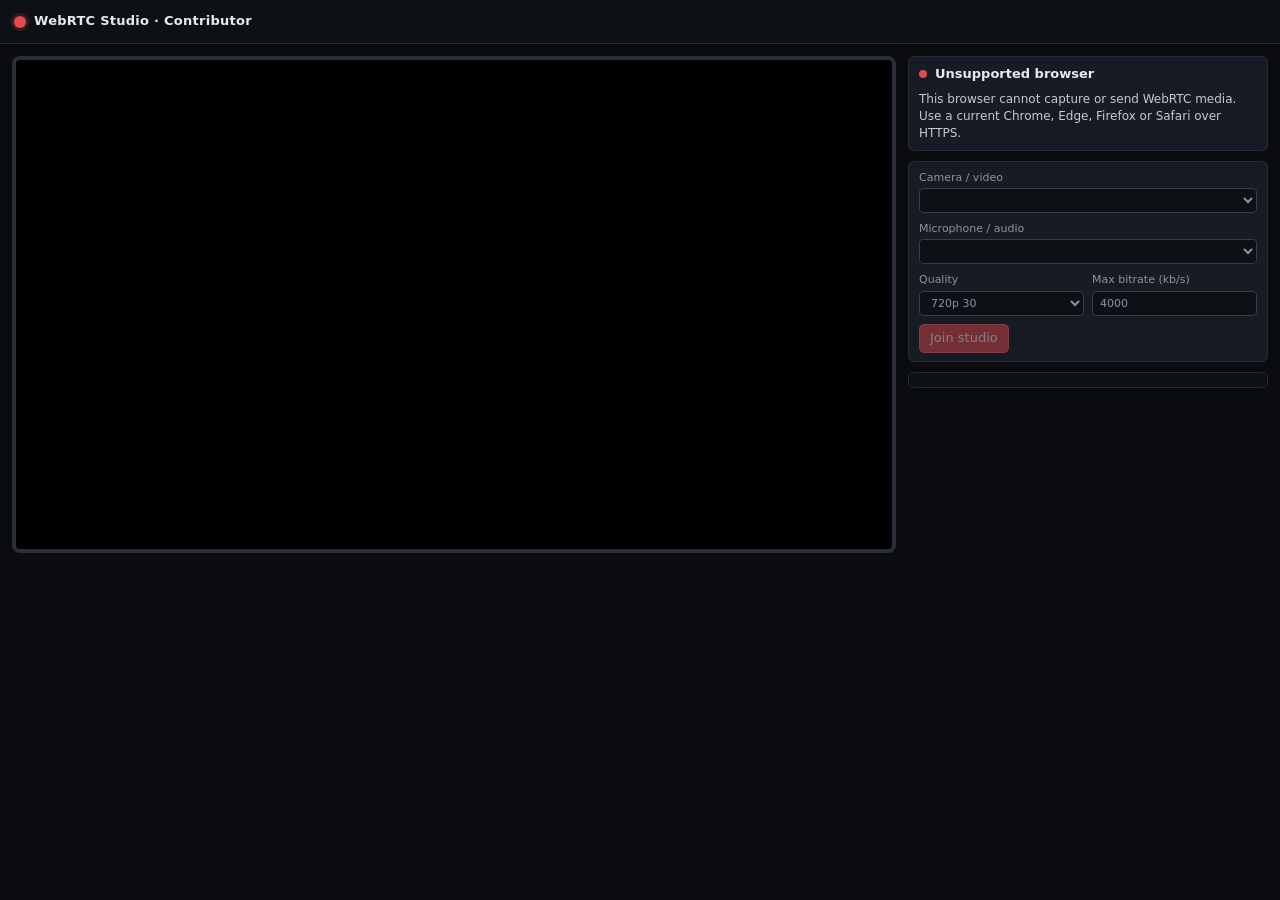
==== contribute.html @ a376c2ab "Add the WebRTC Studio pages for GitHub Pages Browser-only studio: control room, contributor and rece" ====
<!doctype html>
<html lang="en">
<head>
  <meta charset="utf-8">
  <meta name="viewport" content="width=device-width, initial-scale=1">
  <title>Contribute · WebRTC Studio</title>
  <link rel="stylesheet" href="css/studio.css">
  <link rel="stylesheet" href="css/remote.css">
</head>
<body class="remote">
  <header class="topbar"><div class="brand"><span class="brand-dot"></span>WebRTC Studio · Contributor</div><span id="who" class="muted"></span></header>
  <main class="remote-main">
    <div class="remote-video" id="frame">
      <video id="self" muted playsinline autoplay></video>
      <div class="tally-badge" id="tally"></div>
      <div class="remote-stats mono" id="stats"></div>
    </div>
    <div class="remote-side">
      <div class="card">
        <div class="card-head"><span class="dot" id="dot"></span><span class="card-title" id="state">Getting ready</span></div>
        <div class="card-detail" id="detail"></div>
      </div>
      <div class="card">
        <label class="field">Camera / video
          <select id="vsel"></select></label>
        <label class="field">Microphone / audio
          <select id="asel"></select></label>
        <div class="grid2">
          <label class="field">Quality
            <select id="qsel">
              <option value="1920x1080x30">1080p 30</option>
              <option value="1920x1080x60">1080p 60</option>
              <option value="1280x720x30" selected>720p 30</option>
              <option value="854x480x30">480p 30</option>
            </select></label>
          <label class="field">Max bitrate (kb/s)
            <input id="bitrate" type="number" value="4000" min="300" step="100"></label>
        </div>
        <div class="btn-row">
          <button class="btn live" id="go">Join studio</button>
          <button class="btn danger hidden" id="stop">Leave</button>
        </div>
      </div>
      <div class="card hidden" id="replyCard">
        <div class="small muted">Send this reply code back to the studio operator (chat, email…). It contains only connection details, no media.</div>
        <textarea id="reply" rows="5" readonly></textarea>
        <div class="btn-row"><button class="btn primary" id="copy">Copy reply code</button><span class="small muted" id="copied"></span></div>
      </div>
      <div class="note small" id="help"></div>
    </div>
  </main>
  <script type="module" src="js/contribute.js"></script>
</body>
</html>
---- css/studio.css ----
:root {
  --bg: #0a0c10;
  --panel: #11141a;
  --panel-2: #171b23;
  --panel-3: #1e232d;
  --border: #262c38;
  --border-strong: #353c4a;
  --text: #e7eaf0;
  --muted: #8a93a6;
  --faint: #5b6375;
  --pgm: #e5484d;
  --pgm-dim: #4a1517;
  --pvw: #2fb36e;
  --pvw-dim: #113a25;
  --amber: #f5a524;
  --blue: #3b82f6;
  --good: #2fb36e;
  --warn: #f5a524;
  --bad: #e5484d;
  --radius: 6px;
  --font: "Inter", "Segoe UI", system-ui, -apple-system, "Helvetica Neue", Arial, sans-serif;
  --mono: "JetBrains Mono", "SF Mono", ui-monospace, Consolas, monospace;
  color-scheme: dark;
}
* { box-sizing: border-box; }
html, body { margin: 0; height: 100%; }
body { background: var(--bg); color: var(--text); font: 13px/1.4 var(--font); }
button, input, select, textarea { font: inherit; color: inherit; }
.mono { font-family: var(--mono); font-variant-numeric: tabular-nums; }
.muted { color: var(--muted); }
.small { font-size: 11px; }
.hidden { display: none !important; }

/* ---------- buttons & fields ---------- */
.btn {
  background: var(--panel-3); border: 1px solid var(--border-strong); border-radius: 5px;
  padding: 5px 10px; cursor: pointer; white-space: nowrap; line-height: 1.3;
}
.btn:hover { background: #262c38; }
.btn:active { transform: translateY(1px); }
.btn:disabled { opacity: .45; cursor: default; transform: none; }
.btn.primary { background: #1d4ed8; border-color: #2563eb; }
.btn.primary:hover { background: #2563eb; }
.btn.danger { background: #5a1a1d; border-color: #7f2328; }
.btn.danger:hover { background: #7f2328; }
.btn.live { background: var(--pgm); border-color: #ff6b70; color: #fff; }
.btn.ghost { background: transparent; border-color: transparent; color: var(--muted); padding: 3px 6px; }
.btn.ghost:hover { color: var(--text); background: var(--panel-3); }
.btn.sm { padding: 2px 7px; font-size: 12px; }
.btn.on { background: var(--blue); border-color: #60a5fa; color: #fff; }
.btn-row { display: flex; gap: 6px; flex-wrap: wrap; align-items: center; }
input[type=text], input[type=url], input[type=password], input[type=number], select, textarea {
  background: #0d1015; border: 1px solid var(--border-strong); border-radius: 4px; padding: 4px 7px; min-width: 0;
}
textarea { resize: vertical; width: 100%; font-family: var(--mono); font-size: 11px; }
input:focus, select:focus, textarea:focus { outline: 1px solid var(--blue); border-color: var(--blue); }
input[type=color] { width: 32px; height: 24px; padding: 0; border: 1px solid var(--border-strong); background: none; border-radius: 4px; }
label.field { display: flex; flex-direction: column; gap: 3px; font-size: 11px; color: var(--muted); }
label.check { display: flex; gap: 6px; align-items: center; cursor: pointer; }
.grid2 { display: grid; grid-template-columns: 1fr 1fr; gap: 8px; }
.grid4 { display: grid; grid-template-columns: repeat(4, 1fr); gap: 6px; }

/* ---------- top bar ---------- */
.topbar {
  height: 44px; display: flex; align-items: center; gap: 16px; padding: 0 14px;
  background: #0d1015; border-bottom: 1px solid var(--border);
}
.brand { font-weight: 700; letter-spacing: .02em; display: flex; gap: 8px; align-items: center; white-space: nowrap; }
.brand-dot { width: 12px; height: 12px; border-radius: 50%; background: var(--pgm); box-shadow: 0 0 0 3px #e5484d33; }
.top-status { display: flex; gap: 8px; flex: 1; overflow: hidden; }
.top-right { display: flex; gap: 14px; align-items: center; }
.clock { font-size: 16px; font-weight: 600; letter-spacing: .04em; }
.pill {
  display: inline-flex; gap: 6px; align-items: center; padding: 3px 9px; border-radius: 99px;
  background: var(--panel-2); border: 1px solid var(--border); font-size: 12px; white-space: nowrap;
}
.pill.onair { background: var(--pgm); border-color: #ff7a7f; color: #fff; font-weight: 700; animation: pulse 2s infinite; }
.pill.warn { border-color: #6b4a12; color: var(--amber); }
.pill.bad { border-color: #7f2328; color: #ff8a8e; }
@keyframes pulse { 50% { box-shadow: 0 0 0 4px #e5484d44; } }
.dot { width: 8px; height: 8px; border-radius: 50%; background: var(--faint); flex: none; display: inline-block; }
.dot.live, .dot.good { background: var(--good); box-shadow: 0 0 6px #2fb36e88; }
.dot.connecting, .dot.invited, .dot.waiting, .dot.preparing, .dot.warn, .dot.unstable { background: var(--amber); }
.dot.failed, .dot.bad { background: var(--bad); }
.dot.ended, .dot.offline, .dot.idle, .dot.stopped { background: var(--faint); }

.alerts { display: flex; flex-direction: column; gap: 1px; }
.alert { padding: 6px 14px; display: flex; gap: 10px; align-items: center; font-size: 12px; }
.alert.warn { background: #3a2a0b; color: #ffd28a; }
.alert.bad { background: #3d1214; color: #ffb0b3; }
.alert.info { background: #10233f; color: #b6d2ff; }
.alert .btn { margin-left: auto; }

/* ---------- main layout ---------- */
.layout {
  height: calc(100vh - 44px - var(--alerts-h, 0px));
  display: grid; gap: 8px; padding: 8px;
  grid-template-columns: minmax(0, 1fr) 420px;
  grid-template-rows: auto minmax(160px, 1fr) auto;
  grid-template-areas: "mon side" "mv side" "mix side";
}
.panel { background: var(--panel); border: 1px solid var(--border); border-radius: var(--radius); min-height: 0; }
.monitors { grid-area: mon; display: grid; grid-template-columns: minmax(0, 1fr) 132px minmax(0, 1fr); gap: 8px; align-items: start; }
.multiview-wrap { grid-area: mv; display: flex; flex-direction: column; overflow: hidden; }
.mixer { grid-area: mix; overflow-x: auto; overflow-y: hidden; }
.side { grid-area: side; display: flex; flex-direction: column; overflow: hidden; }

/* ---------- monitors ---------- */
.monitor { display: flex; flex-direction: column; gap: 4px; min-width: 0; }
.monitor-head { display: flex; align-items: center; gap: 8px; height: 22px; }
.monitor-tag { font-weight: 800; letter-spacing: .1em; font-size: 12px; padding: 2px 8px; border-radius: 3px; }
.monitor.pvw .monitor-tag { background: var(--pvw); color: #04140b; }
.monitor.pgm .monitor-tag { background: var(--pgm); color: #fff; }
.monitor-name { font-weight: 600; overflow: hidden; text-overflow: ellipsis; white-space: nowrap; }
.monitor-meta { margin-left: auto; color: var(--muted); font-size: 11px; white-space: nowrap; }
.monitor-screen { position: relative; aspect-ratio: 16 / 9; background: #000; border: 2px solid var(--border); border-radius: 4px; overflow: hidden; }
.monitor.pvw .monitor-screen { border-color: var(--pvw); }
.monitor.pgm .monitor-screen { border-color: var(--pgm); }
.monitor-screen canvas { position: absolute; inset: 0; width: 100%; height: 100%; display: block; }
.monitor-screen:fullscreen { border: 0; border-radius: 0; }
.safe-area { position: absolute; inset: 5%; border: 1px dashed #ffffff40; pointer-events: none; }
.edit-layer { position: absolute; border: 1px dashed #ffffffa0; cursor: move; }
.edit-layer.sel { border: 2px solid var(--amber); background: #f5a5241a; }
.edit-layer .lbl { position: absolute; top: 0; left: 0; font-size: 10px; background: #000a; padding: 0 4px; pointer-events: none; }
.edit-layer .handle { position: absolute; right: -6px; bottom: -6px; width: 12px; height: 12px; background: var(--amber); border-radius: 2px; cursor: nwse-resize; }

/* switcher controls */
.tbar-col { display: flex; flex-direction: column; gap: 6px; padding-top: 26px; }
.take { height: 54px; font-size: 18px; font-weight: 800; letter-spacing: .08em; border-radius: 6px; cursor: pointer; border: 1px solid; }
.take.cut { background: #2a2f3a; border-color: #4b5466; }
.take.cut:hover { background: #343a47; }
.take.auto { background: #4d1316; border-color: var(--pgm); color: #ffd9da; }
.take.auto:hover { background: #6a1a1e; }
.take.auto.running { background: var(--pgm); color: #fff; }
.take:active { transform: translateY(1px); }
.ftb { height: 34px; font-weight: 800; letter-spacing: .1em; border-radius: 6px; background: #1b1e25; border: 1px solid #4b5466; cursor: pointer; }
.ftb.active { background: #000; border-color: var(--pgm); color: var(--pgm); animation: blink 1s steps(2) infinite; }
@keyframes blink { 50% { color: #fff; } }
.tbar { display: flex; justify-content: center; height: 64px; }
.tbar input { writing-mode: vertical-lr; direction: rtl; width: 28px; height: 64px; accent-color: var(--amber); }
.trans-sel { display: grid; grid-template-columns: 1fr 1fr; gap: 3px; }
.trans-sel .btn { padding: 3px 0; font-size: 11px; }
.dur { display: flex; gap: 4px; align-items: center; font-size: 11px; color: var(--muted); }
.dur input { width: 100%; }

/* ---------- multiview ---------- */
.mv-head { display: flex; align-items: center; gap: 8px; padding: 6px 8px; border-bottom: 1px solid var(--border); }
.mv-title { font-weight: 700; letter-spacing: .06em; font-size: 11px; color: var(--muted); text-transform: uppercase; }
.seg { display: inline-flex; border: 1px solid var(--border-strong); border-radius: 5px; overflow: hidden; }
.seg button { background: var(--panel-2); border: 0; border-right: 1px solid var(--border-strong); padding: 2px 9px; cursor: pointer; font-size: 12px; }
.seg button:last-child { border-right: 0; }
.seg button.on { background: var(--blue); color: #fff; }
.mv-grid { flex: 1; min-height: 0; padding: 6px; display: grid; gap: 6px; align-content: center; justify-content: center; }
.tile {
  position: relative; background: #000; border: 2px solid #2a2f3a; border-radius: 4px; overflow: hidden; cursor: pointer;
  aspect-ratio: 16/9; min-width: 0; min-height: 0; user-select: none;
}
.tile video { position: absolute; inset: 0; width: 100%; height: 100%; object-fit: contain; background: #000; }
.tile.pvw { border-color: var(--pvw); }
.tile.pgm { border-color: var(--pgm); }
.tile.pgm.pvw { border-color: var(--pgm); box-shadow: inset 0 0 0 2px var(--pvw); }
.tile-top { position: absolute; top: 0; left: 0; right: 0; display: flex; gap: 6px; align-items: center; padding: 3px 6px; background: linear-gradient(#000c, #0000); font-size: 12px; font-weight: 600; z-index: 2; }
.tile-num { background: #ffffff22; border-radius: 3px; padding: 0 5px; font-family: var(--mono); font-size: 11px; }
.tile-name { overflow: hidden; text-overflow: ellipsis; white-space: nowrap; }
.tally { margin-left: auto; display: flex; gap: 3px; }
.tally span { font-size: 10px; font-weight: 800; padding: 0 5px; border-radius: 2px; }
.tally .t-pgm { background: var(--pgm); color: #fff; }
.tally .t-pvw { background: var(--pvw); color: #04140b; }
.tile-bottom { position: absolute; bottom: 0; left: 0; right: 0; padding: 3px 6px; background: linear-gradient(#0000, #000c); font-size: 10px; color: #cfd5e1; z-index: 2; display: flex; gap: 8px; }
.tile-meter { position: absolute; right: 3px; top: 24px; bottom: 20px; width: 5px; background: #ffffff14; border-radius: 2px; overflow: hidden; z-index: 2; }
.tile-meter i { position: absolute; bottom: 0; left: 0; right: 0; background: linear-gradient(to top, #2fb36e 0%, #2fb36e 65%, #f5a524 85%, #e5484d 100%); background-size: 100% var(--h, 100px); background-position: bottom; height: 0; }
.tile-diag { position: absolute; inset: 22px 10px 18px 10px; display: flex; flex-direction: column; align-items: center; justify-content: center; text-align: center; gap: 4px; color: var(--muted); font-size: 11px; z-index: 1; }
.tile-diag b { color: var(--text); font-size: 13px; letter-spacing: .08em; }
.tile.empty { border-style: dashed; cursor: default; display: flex; align-items: center; justify-content: center; color: var(--faint); font-size: 12px; }
.tile:fullscreen { border: 0; border-radius: 0; }

/* ---------- mixer ---------- */
.mixer-inner { display: flex; gap: 6px; padding: 6px; height: 196px; }
.strip { width: 86px; flex: none; background: var(--panel-2); border: 1px solid var(--border); border-radius: 5px; padding: 5px; display: flex; flex-direction: column; gap: 4px; align-items: stretch; }
.strip.onair { border-color: var(--pgm); box-shadow: inset 0 2px 0 var(--pgm); }
.strip.noaudio { opacity: .55; }
.strip-name { font-size: 11px; font-weight: 600; text-align: center; overflow: hidden; text-overflow: ellipsis; white-space: nowrap; }
.strip-mid { flex: 1; display: flex; gap: 4px; justify-content: center; min-height: 0; }
.strip-mid input[type=range] { writing-mode: vertical-lr; direction: rtl; width: 22px; height: 100%; accent-color: #cbd5e1; }
.meter { width: 8px; background: #0b0d12; border-radius: 2px; position: relative; overflow: hidden; }
.meter i { position: absolute; bottom: 0; left: 0; right: 0; height: 0; background: linear-gradient(to top, #2fb36e 0 60%, #f5a524 80%, #e5484d 95%); background-size: 100% var(--mh, 100px); background-position: bottom; }
.meter b { position: absolute; left: 0; right: 0; height: 2px; background: #fff; bottom: 0; }
.strip-db { font-size: 10px; text-align: center; color: var(--muted); }
.strip-btns { display: grid; grid-template-columns: 1fr 1fr; gap: 3px; }
.strip-btns .btn { padding: 1px 0; font-size: 10px; font-weight: 700; }
.btn.mute-on { background: #7f2328; border-color: var(--pgm); color: #fff; }
.btn.pfl-on { background: #6b4a12; border-color: var(--amber); color: #fff; }
.mode-sel { font-size: 10px; padding: 1px 2px; width: 100%; }
.strip.master { width: 120px; margin-left: auto; position: sticky; right: 0; background: #1a1f29; }

/* ---------- side panel ---------- */
.tabs { display: flex; border-bottom: 1px solid var(--border); flex: none; }
.tabs button { flex: 1; background: none; border: 0; border-bottom: 2px solid transparent; padding: 9px 4px; cursor: pointer; color: var(--muted); font-weight: 600; font-size: 12px; }
.tabs button.on { color: var(--text); border-bottom-color: var(--blue); }
.tabs .badge { background: var(--pgm); color: #fff; border-radius: 99px; padding: 0 5px; font-size: 10px; margin-left: 3px; }
.tab-body { flex: 1; overflow-y: auto; padding: 10px; display: flex; flex-direction: column; gap: 10px; }
.section-title { font-size: 11px; font-weight: 700; color: var(--muted); text-transform: uppercase; letter-spacing: .07em; margin: 4px 0 -2px; }
.card { background: var(--panel-2); border: 1px solid var(--border); border-radius: 6px; padding: 8px 10px; display: flex; flex-direction: column; gap: 7px; }
.card.sel { border-color: var(--amber); }
.card.live { border-left: 3px solid var(--good); }
.card.failed { border-left: 3px solid var(--bad); }
.card-head { display: flex; align-items: center; gap: 8px; }
.card-title { font-weight: 700; flex: 1; overflow: hidden; text-overflow: ellipsis; white-space: nowrap; }
.card-state { font-size: 11px; color: var(--muted); }
.card-detail { font-size: 12px; color: #c4cad6; }
.card-detail.bad { color: #ffb0b3; }
.statline { display: flex; flex-wrap: wrap; gap: 4px 10px; font-family: var(--mono); font-size: 11px; color: #c4cad6; }
.statline span em { font-style: normal; color: var(--faint); margin-right: 3px; }
.kv { display: grid; grid-template-columns: auto 1fr; gap: 2px 10px; font-size: 11px; }
.kv dt { color: var(--muted); }
.kv dd { margin: 0; font-family: var(--mono); }
.note { font-size: 11px; color: var(--muted); background: #0d1015; border: 1px solid var(--border); border-radius: 5px; padding: 7px 9px; }
.note.warn { color: #ffd28a; border-color: #6b4a12; background: #1f170a; }
.note a { color: #93c5fd; }
.linkbox { display: flex; gap: 4px; }
.linkbox input { flex: 1; font-family: var(--mono); font-size: 11px; }
.layer-row { display: grid; grid-template-columns: 1fr auto; gap: 6px; align-items: center; padding: 6px; border: 1px solid var(--border); border-radius: 5px; background: #12161d; cursor: pointer; }
.layer-row.sel { border-color: var(--amber); }
.tchip { font-size: 10px; font-weight: 800; padding: 1px 5px; border-radius: 2px; }
.tchip.pgm { background: var(--pgm); color: #fff; }
.tchip.pvw { background: var(--pvw); color: #04140b; }
.keyhint { font-family: var(--mono); font-size: 10px; background: #ffffff14; border-radius: 3px; padding: 0 4px; color: var(--muted); }
.onair-btn { min-width: 74px; font-weight: 800; }
details summary { cursor: pointer; color: var(--muted); font-size: 12px; }
details[open] summary { margin-bottom: 6px; }

.decoder-pool { position: fixed; left: 0; top: 0; width: 2px; height: 2px; overflow: hidden; opacity: 0.01; pointer-events: none; z-index: -1; }
.decoder-pool video { width: 2px; height: 2px; }

@media (max-width: 1500px) {
  .layout { grid-template-columns: minmax(0, 1fr) 360px; }
}
---- css/remote.css ----
body.remote { min-height: 100%; }
.remote-main { display: grid; grid-template-columns: minmax(0, 1fr) 360px; gap: 12px; padding: 12px; }
.remote-video { position: relative; background: #000; border: 4px solid #2a2f3a; border-radius: 8px; aspect-ratio: 16 / 9; overflow: hidden; }
.remote-video video { position: absolute; inset: 0; width: 100%; height: 100%; object-fit: contain; }
.remote-video.pgm { border-color: var(--pgm); }
.remote-video.pvw { border-color: var(--pvw); }
.remote-video:fullscreen { border: 0; border-radius: 0; }
.tally-badge { position: absolute; top: 10px; left: 10px; font-weight: 800; letter-spacing: .1em; padding: 4px 10px; border-radius: 4px; display: none; }
.remote-video.pgm .tally-badge { display: block; background: var(--pgm); color: #fff; }
.remote-video.pvw .tally-badge { display: block; background: var(--pvw); color: #04140b; }
.remote-stats { position: absolute; bottom: 0; left: 0; right: 0; padding: 6px 10px; font-size: 11px; background: linear-gradient(#0000, #000b); display: flex; gap: 12px; flex-wrap: wrap; }
.remote-side { display: flex; flex-direction: column; gap: 10px; }
.remote .card { gap: 8px; }
.overlay-btn { position: absolute; inset: 0; margin: auto; width: max-content; height: max-content; font-size: 16px; padding: 12px 22px; }
@media (max-width: 900px) {
  .remote-main { grid-template-columns: 1fr; padding: 8px; }
}
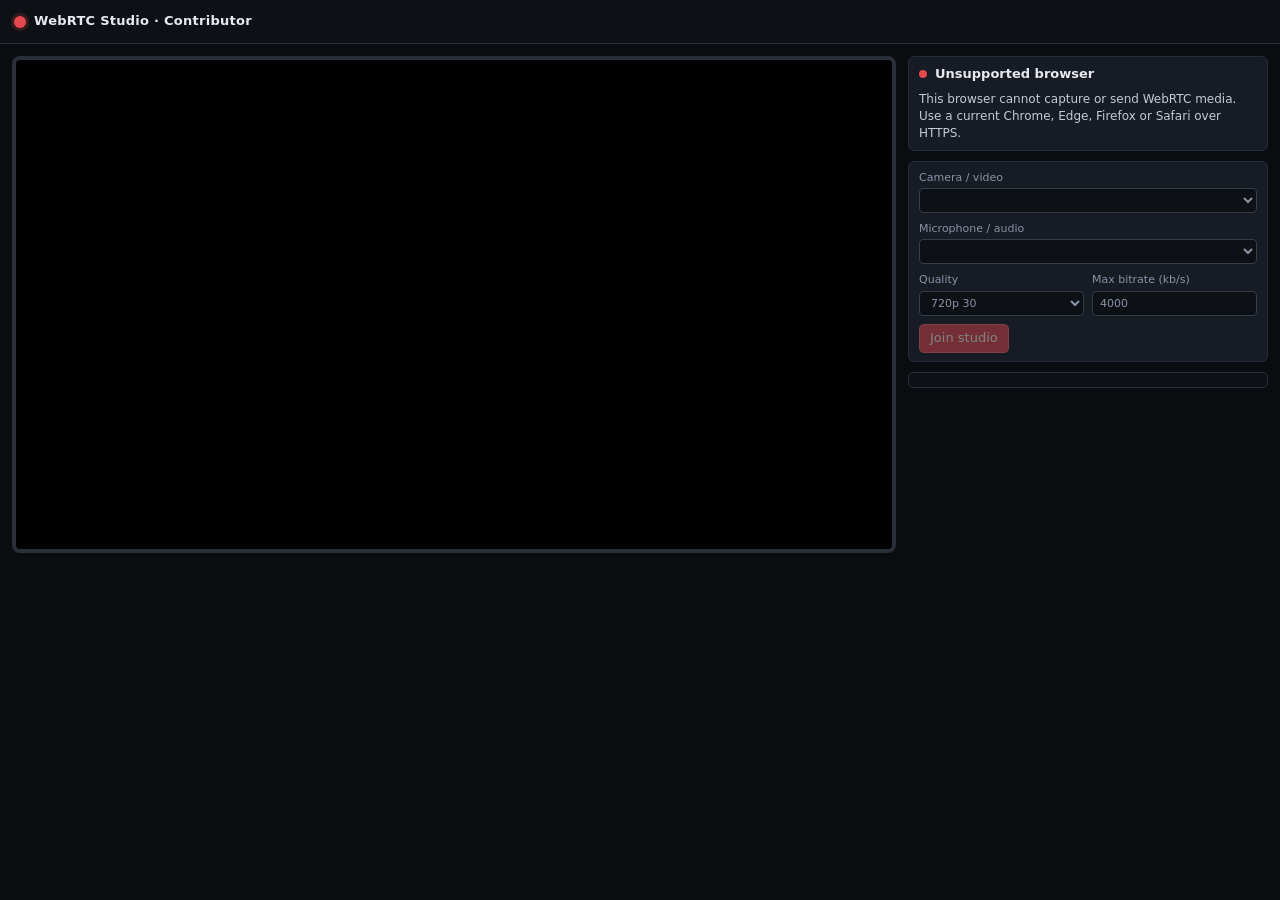
==== commit bd996c1f: "Contributor page: camera and mic on/off instead of Leave Leave closed the connection, and with a one" ====
--- a/contribute.html
+++ b/contribute.html
@@ -12,6 +12,7 @@
   <main class="remote-main">
     <div class="remote-video" id="frame">
       <video id="self" muted playsinline autoplay></video>
+      <div class="cam-off hidden" id="camOff">Camera off</div>
       <div class="tally-badge" id="tally"></div>
       <div class="remote-stats mono" id="stats"></div>
     </div>
@@ -36,9 +37,12 @@
           <label class="field">Max bitrate (kb/s)
             <input id="bitrate" type="number" value="4000" min="300" step="100"></label>
         </div>
+        <div class="btn-row media-row">
+          <button class="btn media-toggle hidden" id="cam" type="button" aria-pressed="true" title="Turn camera off"></button>
+          <button class="btn media-toggle hidden" id="mic" type="button" aria-pressed="true" title="Turn microphone off"></button>
+        </div>
         <div class="btn-row">
           <button class="btn live" id="go">Join studio</button>
-          <button class="btn danger hidden" id="stop">Leave</button>
         </div>
       </div>
       <div class="card hidden" id="replyCard">
--- a/css/studio.css
+++ b/css/studio.css
@@ -77,6 +77,9 @@
 .pill.onair { background: var(--pgm); border-color: #ff7a7f; color: #fff; font-weight: 700; animation: pulse 2s infinite; }
 .pill.warn { border-color: #6b4a12; color: var(--amber); }
 .pill.bad { border-color: #7f2328; color: #ff8a8e; }
+.pill-btn { font: inherit; font-size: 12px; color: inherit; cursor: pointer; }
+.pill-btn.warn { color: var(--amber); }
+.pill-btn:hover { border-color: var(--border-strong); }
 @keyframes pulse { 50% { box-shadow: 0 0 0 4px #e5484d44; } }
 .dot { width: 8px; height: 8px; border-radius: 50%; background: var(--faint); flex: none; display: inline-block; }
 .dot.live, .dot.good { background: var(--good); box-shadow: 0 0 6px #2fb36e88; }
@@ -84,16 +87,28 @@
 .dot.failed, .dot.bad { background: var(--bad); }
 .dot.ended, .dot.offline, .dot.idle, .dot.stopped { background: var(--faint); }
 
-.alerts { display: flex; flex-direction: column; gap: 1px; }
-.alert { padding: 6px 14px; display: flex; gap: 10px; align-items: center; font-size: 12px; }
-.alert.warn { background: #3a2a0b; color: #ffd28a; }
-.alert.bad { background: #3d1214; color: #ffb0b3; }
-.alert.info { background: #10233f; color: #b6d2ff; }
-.alert .btn { margin-left: auto; }
+/* Alerts float over the page under the top bar, so they never push the layout around. */
+.alerts {
+  position: fixed; top: 52px; left: 50%; transform: translateX(-50%); z-index: 40;
+  width: min(720px, calc(100vw - 32px)); display: flex; flex-direction: column; gap: 6px;
+  pointer-events: none;
+}
+.alert {
+  pointer-events: auto; padding: 8px 8px 8px 14px; display: flex; gap: 10px; align-items: center; font-size: 12px;
+  border: 1px solid transparent; border-radius: var(--radius); box-shadow: 0 6px 20px #000a;
+  animation: alert-in .18s ease-out;
+}
+.alert.warn { background: #3a2a0bf2; border-color: #6b4a12; color: #ffd28a; }
+.alert.bad { background: #3d1214f2; border-color: #7f2328; color: #ffb0b3; }
+.alert.info { background: #10233ff2; border-color: #22406b; color: #b6d2ff; }
+.alert > span { flex: 1; }
+.alert .alert-close { background: none; border: 0; color: inherit; opacity: .7; cursor: pointer; font-size: 16px; line-height: 1; padding: 2px 6px; }
+.alert .alert-close:hover { opacity: 1; }
+@keyframes alert-in { from { opacity: 0; transform: translateY(-6px); } }
 
 /* ---------- main layout ---------- */
 .layout {
-  height: calc(100vh - 44px - var(--alerts-h, 0px));
+  height: calc(100vh - 44px);
   display: grid; gap: 8px; padding: 8px;
   grid-template-columns: minmax(0, 1fr) 420px;
   grid-template-rows: auto minmax(160px, 1fr) auto;
@@ -235,3 +250,31 @@
 @media (max-width: 1500px) {
   .layout { grid-template-columns: minmax(0, 1fr) 360px; }
 }
+
+/* ---------- add source: type picker ---------- */
+.add-source { display: flex; flex-direction: column; gap: 8px; }
+/* Two by two, icon beside the name, so every name fits on one line. */
+.kind-row { display: grid; grid-template-columns: repeat(2, 1fr); gap: 6px; }
+.kind-btn {
+  display: flex; align-items: center; gap: 8px; padding: 8px 10px; min-width: 0;
+  background: var(--panel-2); border: 1px solid var(--border-strong); border-radius: var(--radius);
+  color: var(--muted); font: inherit; font-size: 12px; line-height: 1.2; text-align: left; white-space: nowrap; cursor: pointer;
+}
+.kind-btn:hover { color: var(--text); border-color: var(--faint); }
+.kind-btn.on { color: #fff; background: #13233d; border-color: var(--blue); }
+.kind-btn:focus-visible { outline: 2px solid var(--blue); outline-offset: 1px; }
+.add-source .btn-row input { flex: 1; min-width: 0; }
+.kind-btn svg { flex: none; }
+.kind-btn span { overflow: hidden; text-overflow: ellipsis; }
+
+/* ---------- empty list placeholder ---------- */
+.empty-state {
+  display: flex; flex-direction: column; align-items: center; gap: 6px; padding: 22px 18px; text-align: center;
+  border: 1px dashed var(--border-strong); border-radius: var(--radius); color: var(--muted); font-size: 12px; line-height: 1.45;
+}
+.empty-state[hidden] { display: none; }
+.empty-state svg { width: 32px; height: 32px; color: var(--faint); }
+.empty-state .empty-title { color: var(--text); font-weight: 600; font-size: 13px; }
+.btn-icon { display: inline-flex; align-items: center; gap: 5px; }
+.btn-icon svg { width: 14px; height: 14px; flex: none; }
+.paused-chip { margin-left: 6px; padding: 0 6px; border-radius: 99px; background: #3a2a0b; color: #ffd28a; font-size: 10px; }
--- a/css/remote.css
+++ b/css/remote.css
@@ -15,3 +15,11 @@
 @media (max-width: 900px) {
   .remote-main { grid-template-columns: 1fr; padding: 8px; }
 }
+/* Camera and microphone on/off: a break without leaving the studio. */
+.media-toggle { display: inline-flex; align-items: center; gap: 6px; }
+.media-toggle svg { flex: none; }
+.media-toggle.off { background: #3d1214; border-color: #7f2328; color: #ffb0b3; }
+.cam-off { position: absolute; inset: 0; display: flex; align-items: center; justify-content: center; color: var(--muted); font-size: 15px; background: #000; }
+.cam-off.hidden { display: none; }
+.media-row .media-toggle { flex: 1; justify-content: center; padding-top: 8px; padding-bottom: 8px; }
+.media-row:not(:has(.media-toggle:not(.hidden))) { display: none; }
